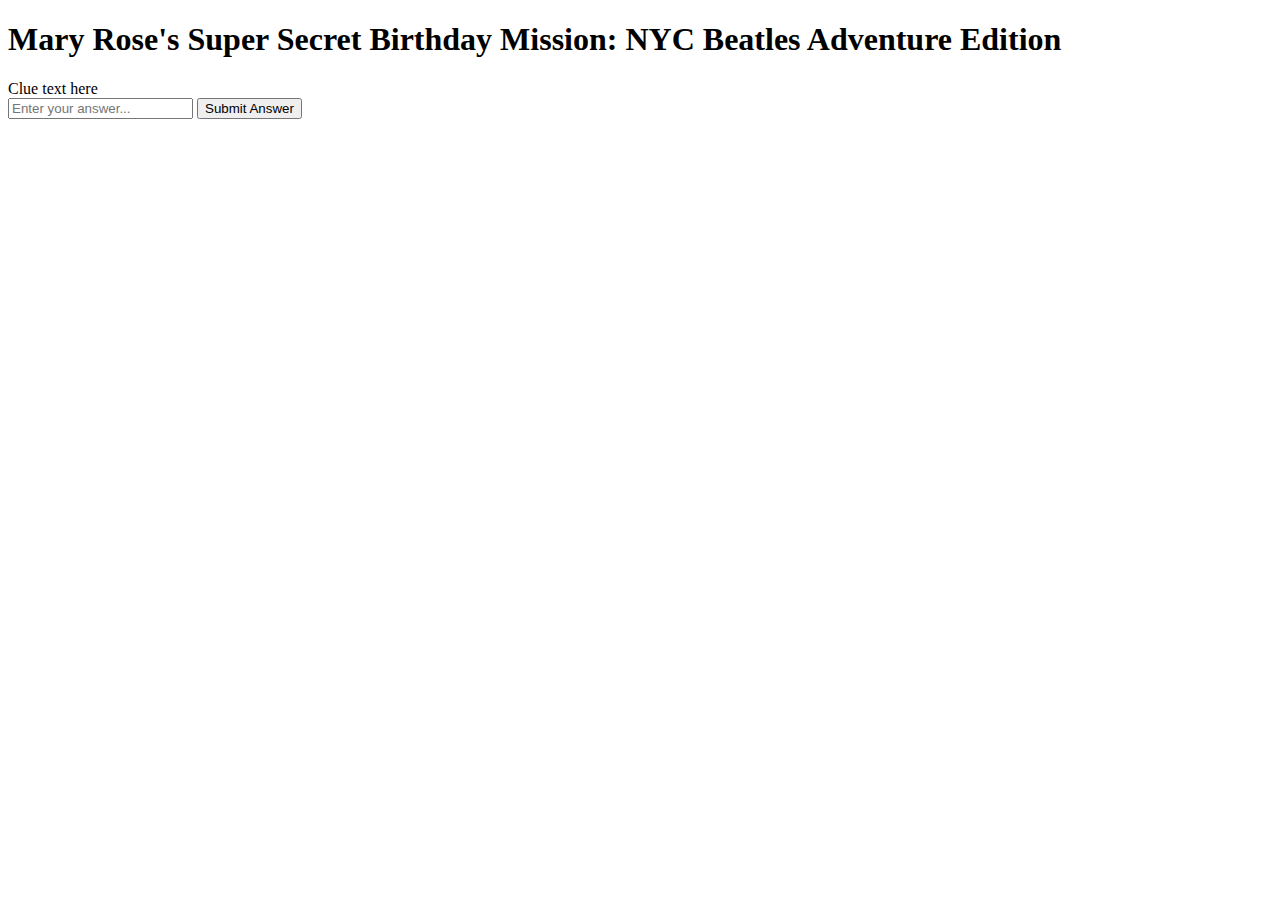
==== index.html @ c3735f3e "changed heading" ====
<!DOCTYPE html>
<html lang="en">
<head>
    <meta charset="UTF-8">
    <meta name="viewport" content="width=device-width, initial-scale=1.0">
    <title>Mary Rose's Super Secret Birthday Mission: NYC Beatles Adventure Edition</title>
    <link rel="stylesheet" href="styles.css">
</head>
<body>
    <div id="mission-container">
        <h1>Mary Rose's Super Secret Birthday Mission: NYC Beatles Adventure Edition</h1>
        <div id="clue">Clue text here</div>
        <input type="text" id="answer" placeholder="Enter your answer...">
        <button onclick="checkAnswer()">Submit Answer</button>
        <div id="feedback"></div>
    </div>
    <script src="script.js"></script>
</body>
</html>
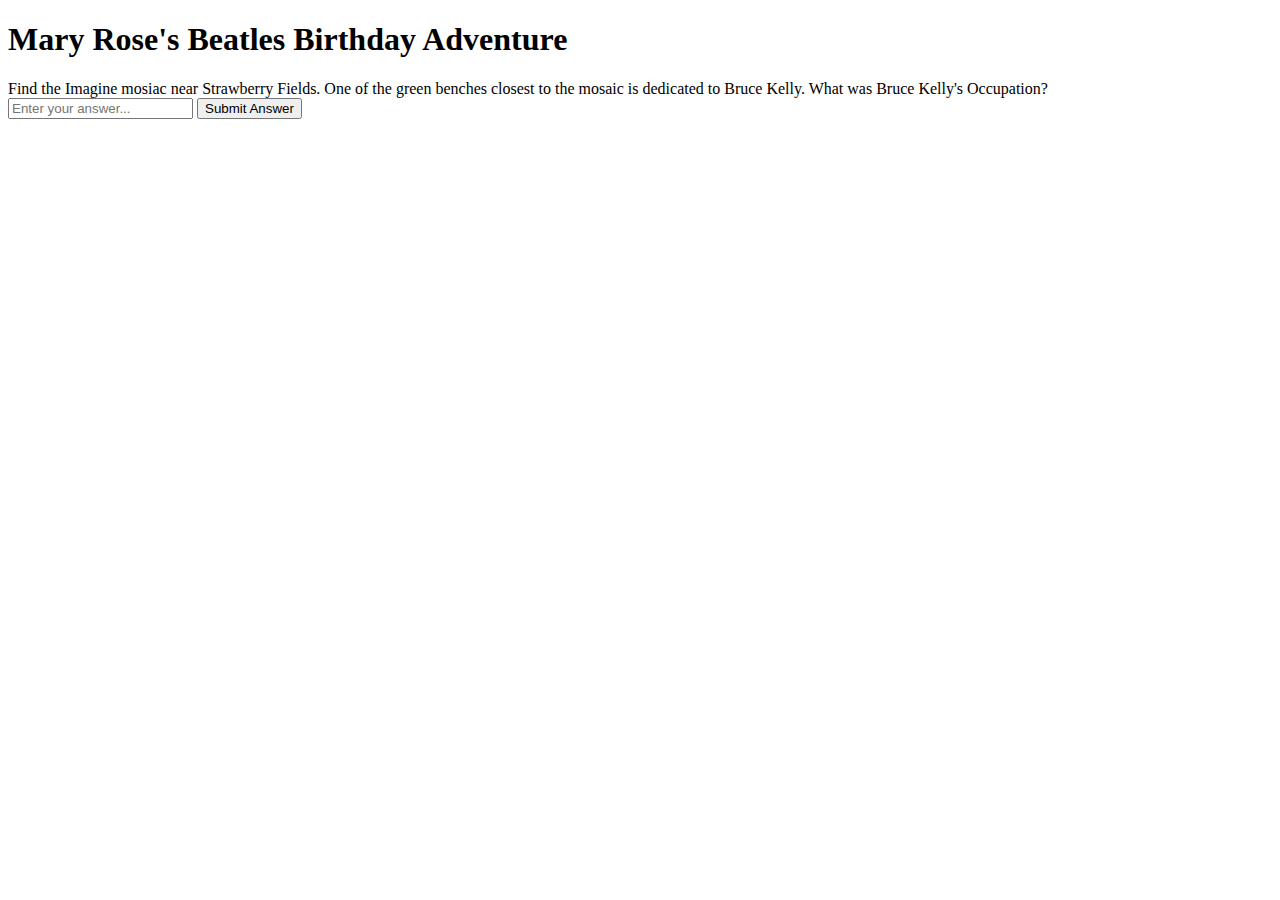
==== commit d8f67443: "changed some wording on quiz page :wq" ====
--- a/index.html
+++ b/index.html
@@ -3,12 +3,12 @@
 <head>
     <meta charset="UTF-8">
     <meta name="viewport" content="width=device-width, initial-scale=1.0">
-    <title>Mary Rose's Super Secret Birthday Mission: NYC Beatles Adventure Edition</title>
+    <title>Mary Rose's Beatles Birthday Adventure</title>
     <link rel="stylesheet" href="styles.css">
 </head>
 <body>
     <div id="mission-container">
-        <h1>Mary Rose's Super Secret Birthday Mission: NYC Beatles Adventure Edition</h1>
+        <h1>Mary Rose's Beatles Birthday Adventure</h1>
         <div id="clue">Clue text here</div>
         <input type="text" id="answer" placeholder="Enter your answer...">
         <button onclick="checkAnswer()">Submit Answer</button>
